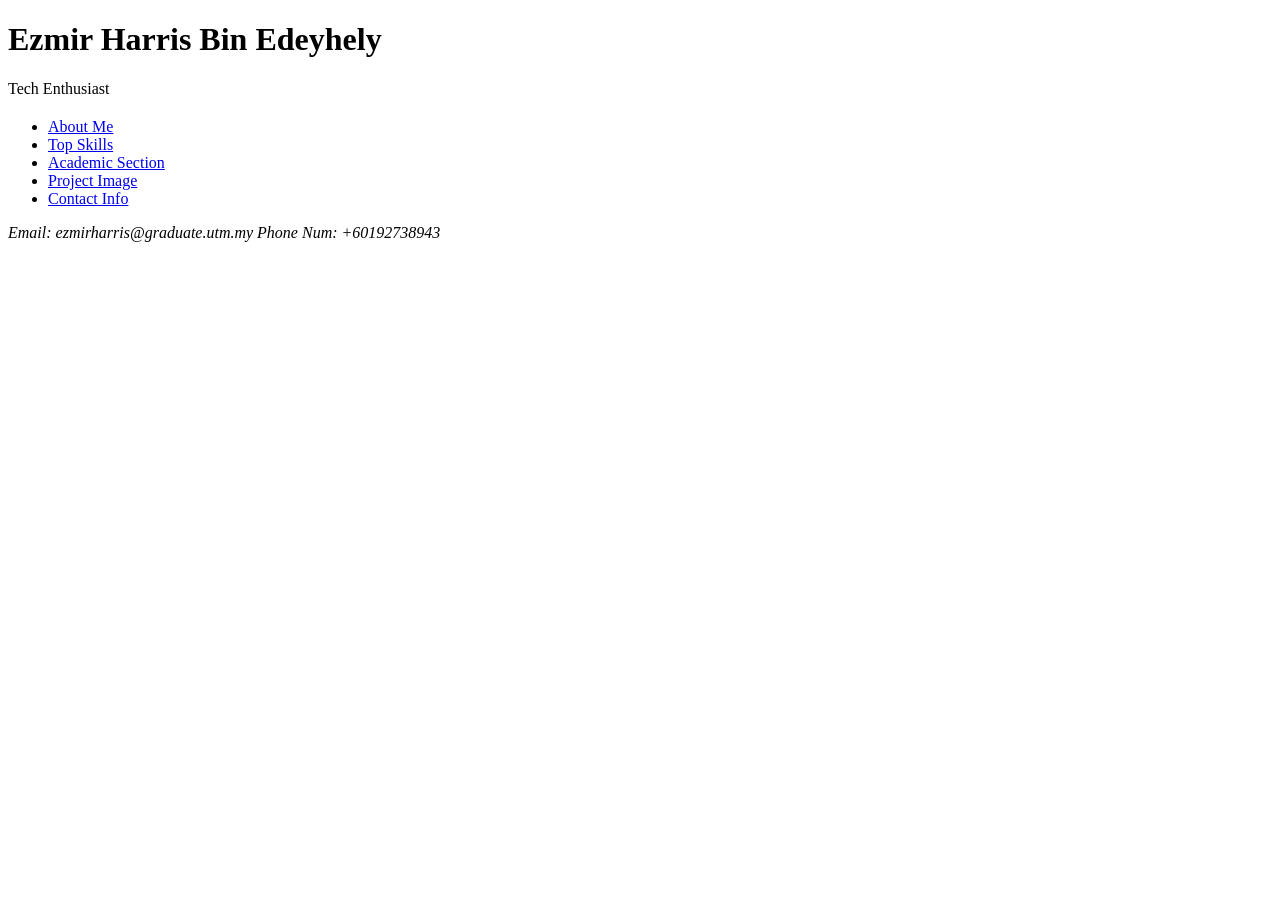
==== Index.html @ 4a984685 "Add files via upload" ====
<!DOCTYPE html>
<html lang="en">
<head>
	<meta charset="UTF-8">
	<meta name="description" content="width=device-width, initial-scale=1.0">
	<title>Page Title</title>
</head>
<body>
<header>
	<h1>Ezmir Harris Bin Edeyhely</h1>
	<p> Tech Enthusiast <p>
	<h2> </h2>
	</header>
	
	<nav>
		<ul>
            <li><a href="about.html">About Me</a></li>
            <li><a href="Skills.html">Top Skills</a></li>
            <li><a href="Academic.html">Academic Section</a></li>
            <li><a href="Project.html">Project Image</a></li>
            <li><a href="Contact.html">Contact Info</a></li>
        </ul>
	</nav>

	<main></main>

	<footer>
		<address>
			Email: ezmirharris@graduate.utm.my
			Phone Num: +60192738943
		</address>
	</footer>
</body>
</html>
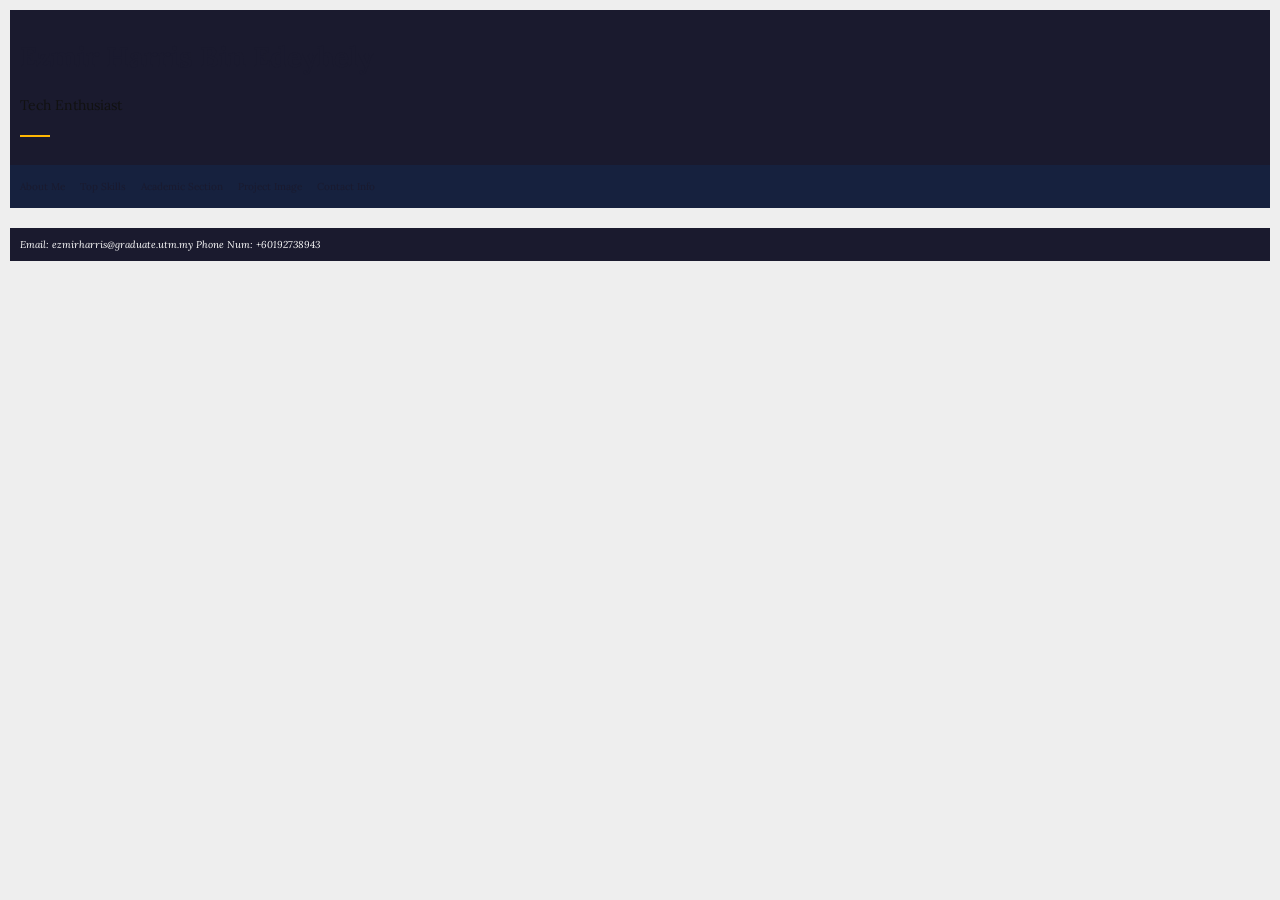
==== commit 4e04a139: "Clone Lab Exercise 1" ====
--- a/Index.html
+++ b/Index.html
@@ -4,6 +4,8 @@
 	<meta charset="UTF-8">
 	<meta name="description" content="width=device-width, initial-scale=1.0">
 	<title>Page Title</title>
+	<link rel="stylesheet" href="style.css">
+<meta name="viewport" content="width=device-width, initial-scale=1.0">
 </head>
 <body>
 <header>
--- a/style.css
+++ b/style.css
@@ -0,0 +1,178 @@
+/* Google Font */
+@import url('https://fonts.googleapis.com/css2?family=Lora&family=Playfair+Display&display=swap');
+
+/* ============================================
+   BREAKPOINTS
+   mobile-first base: 320px and up
+   tablet:   @media (min-width: 600px)
+   desktop:  @media (min-width: 1024px)
+============================================ */
+
+/* Reset */
+* { box-sizing: border-box; }
+html { font-size: 62.5%; }
+body { margin: 0; padding: 0; }
+
+/* Variables */
+:root {
+  --color-primary: #1a1a2e;
+  --color-secondary: #16213e;
+  --color-accent-1: #e8d5b7;
+  --color-accent-2: #ffb703;
+  --color-grey-1: #111111;
+  --color-grey-2: #666666;
+  --color-grey-3: #eeeeee;
+
+  --font-body: 'Lora', serif;
+  --font-heading: 'Playfair Display', serif;
+
+  --space-sm: 0.5rem;
+  --space-md: 1rem;
+  --space-lg: 2rem;
+}
+
+/* Typography */
+h1 { font-size: 2.8rem; line-height: 1.3; color: var(--color-primary); }
+h2 { font-size: 2.2rem; line-height: 1.3; color: var(--color-primary); }
+h3 { font-size: 1.8rem; line-height: 1.3; color: var(--color-primary); }
+h4 { font-size: 1.6rem; line-height: 1.3; color: var(--color-secondary); }
+p { font-size: 1.4rem; line-height: 1.6; color: var(--color-grey-1); }
+small { font-size: 1.2rem; }
+blockquote { font-size: 1.4rem; color: var(--color-grey-2); }
+code { font-size: 1.3rem; }
+
+body {
+  font-family: var(--font-body);
+  background: var(--color-grey-3);
+  padding: var(--space-md);
+}
+
+/* Layout sections */
+header { background: var(--color-primary); color: white; padding: var(--space-md); }
+nav { background: var(--color-secondary); padding: var(--space-sm); position: sticky; top: 0; z-index: 10; }
+main { background: var(--color-grey-3); padding: var(--space-md); }
+footer { background: var(--color-primary); color: white; padding: var(--space-md); }
+
+/* Nav flex */
+nav {
+  display: flex;
+  justify-content: space-between;
+  flex-wrap: wrap;
+}
+
+nav ul {
+  display: flex;
+  gap: var(--space-sm);
+  list-style: none;
+  padding: 0;
+}
+
+nav a {
+  color: white;
+  text-decoration: none;
+  padding: var(--space-sm);
+  transition: color 0.2s, background-color 0.2s;
+  border-radius: 0.3rem;
+}
+
+nav a:hover { background: var(--color-accent-2); }
+nav a.active { border-bottom: 0.2rem solid var(--color-accent-1); }
+
+/* Links states */
+a:link { color: var(--color-primary); }
+a:visited { color: var(--color-secondary); }
+a:hover { color: var(--color-accent-2); }
+a:active { color: var(--color-accent-1); }
+
+/* Header flex */
+.header-container {
+  display: flex;
+  align-items: center;
+  gap: var(--space-md);
+}
+
+/* Cards grid */
+.card-grid {
+  display: grid;
+  grid-template-columns: 1fr;
+  gap: var(--space-md);
+}
+
+.card {
+  padding: var(--space-md); /* padding for inside spacing */
+  margin-bottom: var(--space-sm); /* margin to separate cards */
+  border: 0.1rem solid var(--color-grey-2);
+  border-radius: 0.5rem;
+  box-shadow: 0 0.2rem 0.5rem var(--color-grey-2);
+  transition: transform 0.2s;
+}
+
+.card:hover { transform: translateY(-4px); }
+
+/* Sidebar layout */
+.layout {
+  display: grid;
+  grid-template-columns: 1fr;
+  gap: var(--space-md);
+}
+
+/* Images */
+img { max-width: 100%; height: auto; }
+
+/* Form */
+input, textarea, select {
+  padding: var(--space-sm);
+  border: 0.1rem solid var(--color-grey-2);
+  border-radius: 0.3rem;
+  font-family: var(--font-body);
+}
+
+input:focus, textarea:focus, select:focus {
+  outline: none;
+  box-shadow: 0 0 0 0.2rem var(--color-accent-2);
+}
+
+input[type="submit"] {
+  background: var(--color-primary);
+  color: white;
+  transition: background 0.2s;
+}
+
+input[type="submit"]:hover { background: var(--color-secondary); }
+input[type="submit"]:active { transform: scale(0.97); }
+
+/* Pseudo elements */
+blockquote::before {
+  content: '"';
+  color: var(--color-accent-2);
+}
+
+h2::after {
+  content: '';
+  display: block;
+  width: 3rem;
+  height: 0.2rem;
+  background: var(--color-accent-2);
+}
+
+/* Table */
+tbody tr:nth-child(even) {
+  background: var(--color-grey-3);
+}
+
+/* List fix */
+ul li:first-child { border-top: none; }
+ul li:last-child { border-bottom: none; }
+
+/* Tablet */
+@media (min-width: 600px) {
+  .card-grid { grid-template-columns: repeat(2, 1fr); }
+  .header-container { flex-direction: row; }
+}
+
+/* Desktop */
+@media (min-width: 1024px) {
+  .card-grid { grid-template-columns: repeat(3, 1fr); }
+  .layout { grid-template-columns: 1fr 28rem; }
+}
+
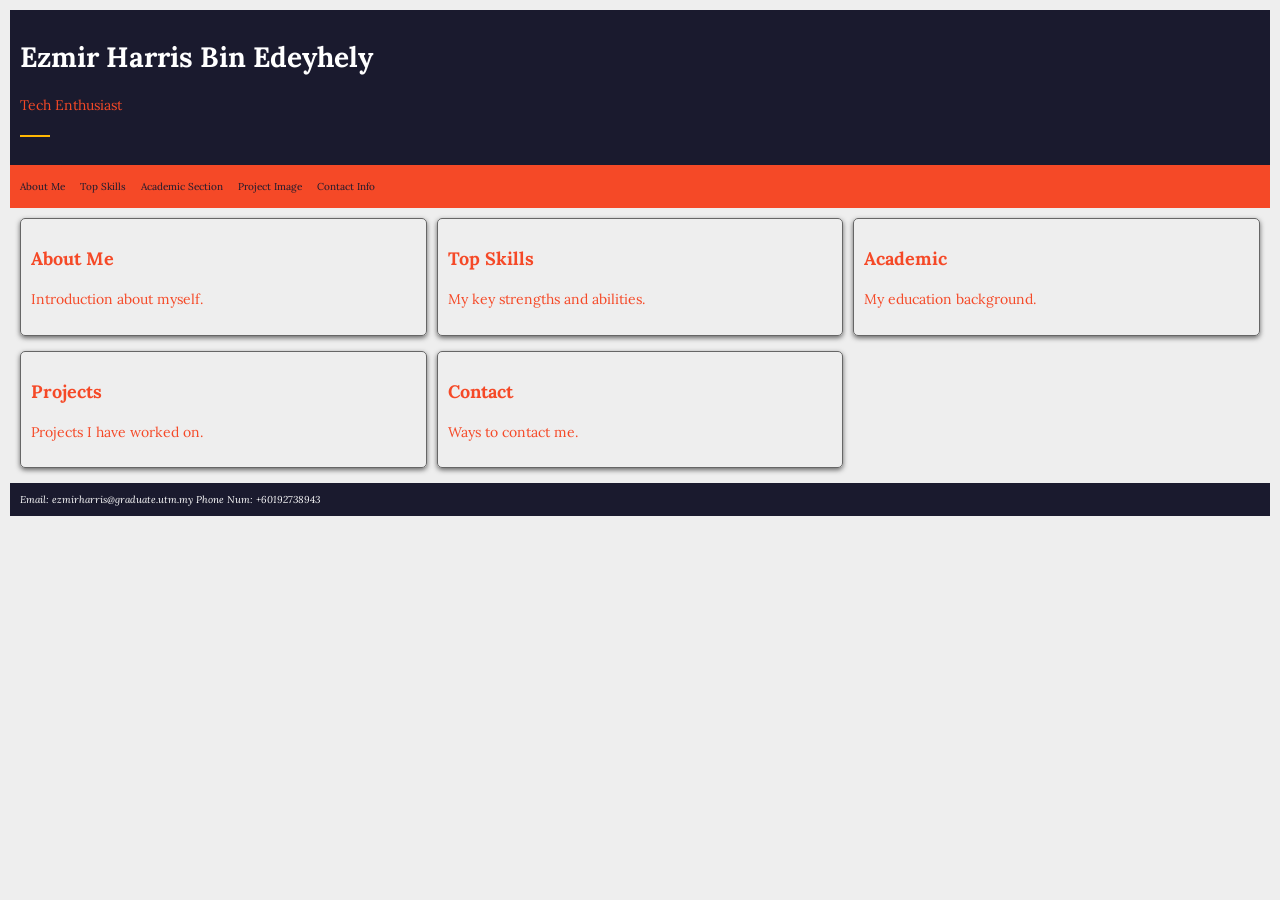
==== commit a51cebc0: "new design is applied to all files" ====
--- a/Index.html
+++ b/Index.html
@@ -24,7 +24,36 @@
         </ul>
 	</nav>
 
-	<main></main>
+	<main>
+		<div class="card-grid">
+
+    <div class="card">
+      <h3>About Me</h3>
+      <p>Introduction about myself.</p>
+    </div>
+
+    <div class="card">
+      <h3>Top Skills</h3>
+      <p>My key strengths and abilities.</p>
+    </div>
+
+    <div class="card">
+      <h3>Academic</h3>
+      <p>My education background.</p>
+    </div>
+
+    <div class="card">
+      <h3>Projects</h3>
+      <p>Projects I have worked on.</p>
+    </div>
+
+    <div class="card">
+      <h3>Contact</h3>
+      <p>Ways to contact me.</p>
+    </div>
+
+  </div>
+	</main>
 
 	<footer>
 		<address>
--- a/style.css
+++ b/style.css
@@ -16,7 +16,7 @@
 /* Variables */
 :root {
   --color-primary: #1a1a2e;
-  --color-secondary: #16213e;
+  --color-secondary: #F54927;
   --color-accent-1: #e8d5b7;
   --color-accent-2: #ffb703;
   --color-grey-1: #111111;
@@ -25,18 +25,18 @@
 
   --font-body: 'Lora', serif;
   --font-heading: 'Playfair Display', serif;
-
+ 
   --space-sm: 0.5rem;
   --space-md: 1rem;
   --space-lg: 2rem;
 }
 
 /* Typography */
-h1 { font-size: 2.8rem; line-height: 1.3; color: var(--color-primary); }
-h2 { font-size: 2.2rem; line-height: 1.3; color: var(--color-primary); }
-h3 { font-size: 1.8rem; line-height: 1.3; color: var(--color-primary); }
+h1 { font-size: 2.8rem; line-height: 1.3; color: var(--color-secpndary); }
+h2 { font-size: 2.2rem; line-height: 1.3; color: var(--color-secondary); }
+h3 { font-size: 1.8rem; line-height: 1.3; color: var(--color-secondary); }
 h4 { font-size: 1.6rem; line-height: 1.3; color: var(--color-secondary); }
-p { font-size: 1.4rem; line-height: 1.6; color: var(--color-grey-1); }
+p { font-size: 1.4rem; line-height: 1.6; color: var(--color-secondary); }
 small { font-size: 1.2rem; }
 blockquote { font-size: 1.4rem; color: var(--color-grey-2); }
 code { font-size: 1.3rem; }
@@ -80,7 +80,7 @@
 
 /* Links states */
 a:link { color: var(--color-primary); }
-a:visited { color: var(--color-secondary); }
+a:visited { color: var(--color-primary); }
 a:hover { color: var(--color-accent-2); }
 a:active { color: var(--color-accent-1); }
 
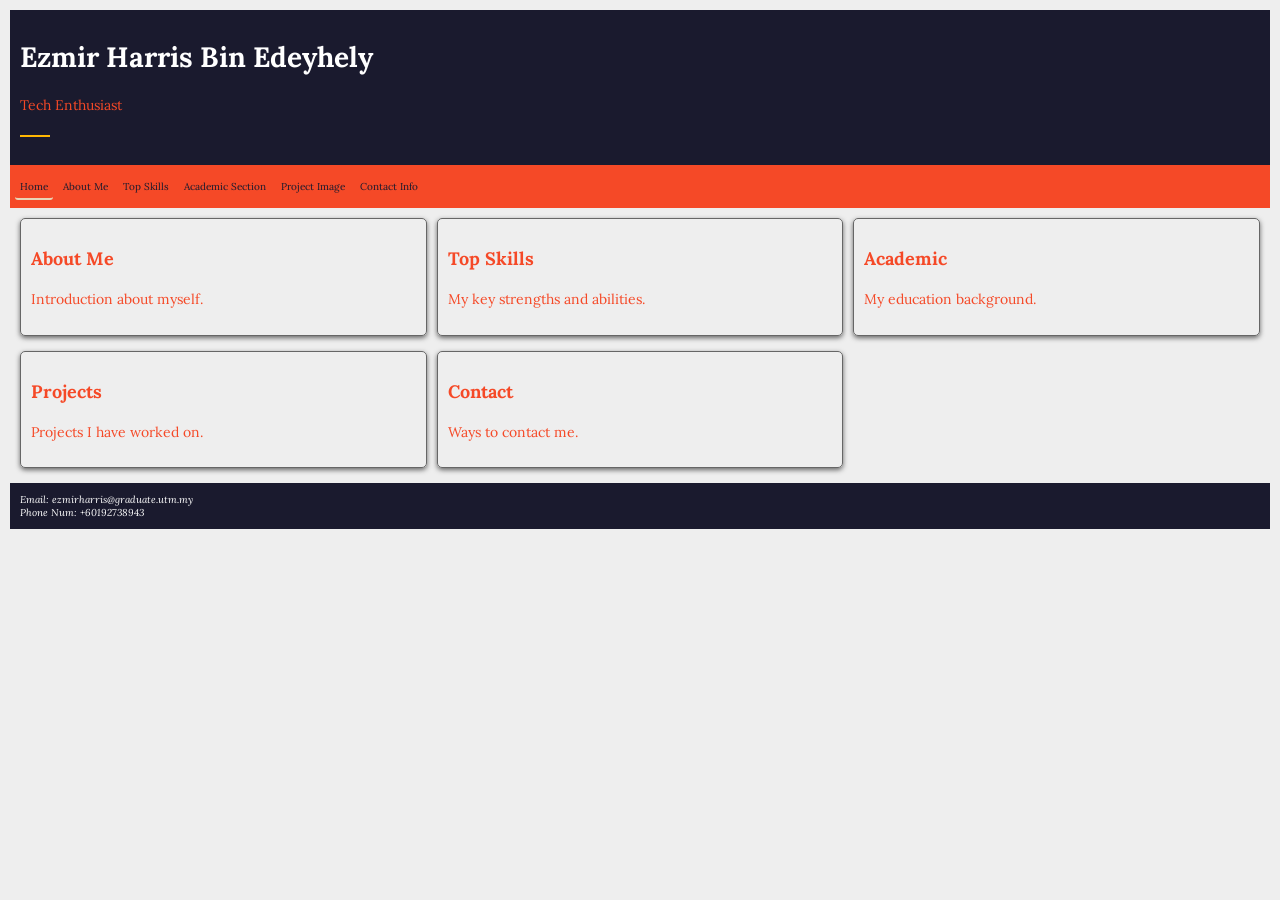
==== commit ab8f464d: "new design is applied" ====
--- a/Index.html
+++ b/Index.html
@@ -14,15 +14,16 @@
 	<h2> </h2>
 	</header>
 	
-	<nav>
-		<ul>
-            <li><a href="about.html">About Me</a></li>
-            <li><a href="Skills.html">Top Skills</a></li>
-            <li><a href="Academic.html">Academic Section</a></li>
-            <li><a href="Project.html">Project Image</a></li>
-            <li><a href="Contact.html">Contact Info</a></li>
-        </ul>
-	</nav>
+	  <nav>
+    <ul>
+        <li><a href="index.html" class="active">Home</a></li>
+        <li><a href="about.html">About Me</a></li>
+        <li><a href="Skills.html">Top Skills</a></li>
+        <li><a href="Academic.html">Academic Section</a></li>
+        <li><a href="Project.html">Project Image</a></li>
+        <li><a href="Contact.html">Contact Info</a></li>
+    </ul>
+</nav>
 
 	<main>
 		<div class="card-grid">
@@ -57,7 +58,7 @@
 
 	<footer>
 		<address>
-			Email: ezmirharris@graduate.utm.my
+			Email: ezmirharris@graduate.utm.my<br>
 			Phone Num: +60192738943
 		</address>
 	</footer>
--- a/style.css
+++ b/style.css
@@ -36,6 +36,7 @@
 h2 { font-size: 2.2rem; line-height: 1.3; color: var(--color-secondary); }
 h3 { font-size: 1.8rem; line-height: 1.3; color: var(--color-secondary); }
 h4 { font-size: 1.6rem; line-height: 1.3; color: var(--color-secondary); }
+.Contacth4 { font-size: 1.6rem; line-height: 1.0; color: var(--color-secondary); }
 p { font-size: 1.4rem; line-height: 1.6; color: var(--color-secondary); }
 small { font-size: 1.2rem; }
 blockquote { font-size: 1.4rem; color: var(--color-grey-2); }
@@ -75,7 +76,7 @@
   border-radius: 0.3rem;
 }
 
-nav a:hover { background: var(--color-accent-2); }
+nav a:hover { background: var(--color-accent-2); color:white; }
 nav a.active { border-bottom: 0.2rem solid var(--color-accent-1); }
 
 /* Links states */
@@ -157,12 +158,12 @@
 
 /* Table */
 tbody tr:nth-child(even) {
-  background: var(--color-grey-3);
+  background: var(--color-secondary);
 }
 
 /* List fix */
-ul li:first-child { border-top: none; }
-ul li:last-child { border-bottom: none; }
+tr:first-child { background: var(--color-grey-2); }
+tr:last-child { background: var(--color-grey-2);}
 
 /* Tablet */
 @media (min-width: 600px) {
